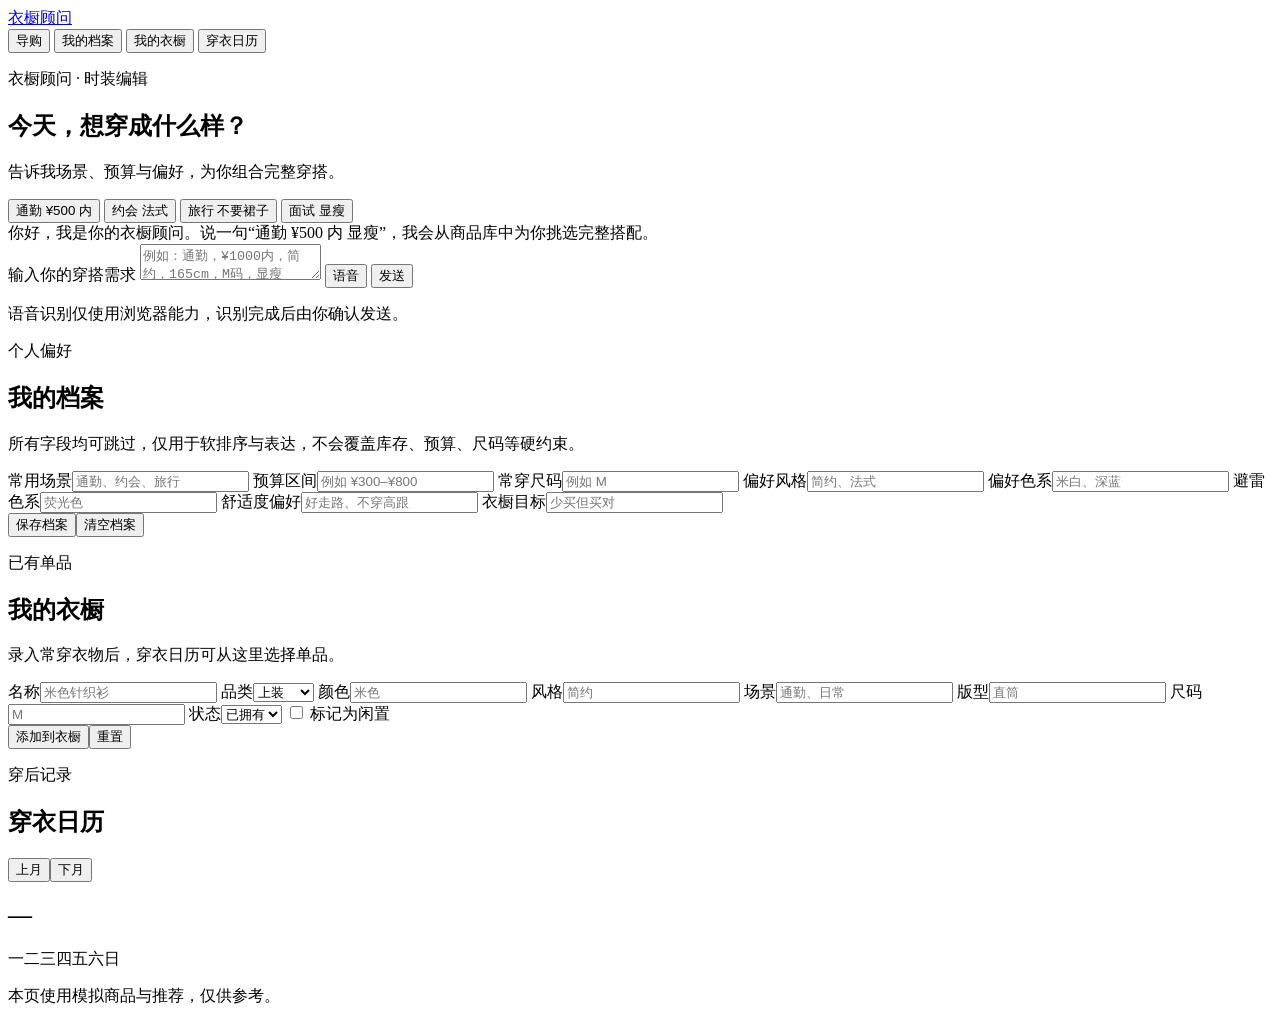
==== agent-backend/app/static/index.html @ f17a9abb "feat: add recoverable wardrobe agent application" ====
<!doctype html>
<html lang="zh-CN">
<head>
  <meta charset="utf-8">
  <meta name="viewport" content="width=device-width,initial-scale=1">
  <meta name="theme-color" content="#D1BC48">
  <title>衣橱顾问</title>
  <link rel="stylesheet" href="/assets/app.css">
</head>
<body>
  <main class="app-shell">
    <header class="topbar">
      <a class="brand" href="#chat" aria-label="返回衣橱顾问首页">衣橱顾问</a>
      <nav aria-label="主导航">
        <button data-view="chat" class="nav-item is-active">导购</button>
        <button data-view="profile" class="nav-item">我的档案</button>
        <button data-view="wardrobe" class="nav-item">我的衣橱</button>
        <button data-view="calendar" class="nav-item">穿衣日历</button>
      </nav>
    </header>

    <section id="chat" class="view is-active" aria-labelledby="chat-title">
      <div class="hero">
        <p class="eyebrow">衣橱顾问 · 时装编辑</p>
        <h1 id="chat-title">今天，想穿成什么样？</h1>
        <p>告诉我场景、预算与偏好，为你组合完整穿搭。</p>
      </div>
      <div class="quick-actions" aria-label="快速选择">
        <button data-prompt="通勤，¥500内，简约">通勤 ¥500 内</button>
        <button data-prompt="约会，¥800内，法式">约会 法式</button>
        <button data-prompt="旅行，¥1000内，休闲，不要裙子">旅行 不要裙子</button>
        <button data-prompt="面试，¥1000内，简约，显瘦">面试 显瘦</button>
      </div>
      <section class="panel chat-panel" aria-live="polite">
        <div id="chat-log" class="chat-log">
          <article class="message assistant">你好，我是你的衣橱顾问。说一句“通勤 ¥500 内 显瘦”，我会从商品库中为你挑选完整搭配。</article>
        </div>
        <div class="composer">
          <label class="sr-only" for="chat-input">输入你的穿搭需求</label>
          <textarea id="chat-input" rows="2" placeholder="例如：通勤，¥1000内，简约，165cm，M码，显瘦"></textarea>
          <button id="voice-button" class="voice" type="button" aria-label="语音输入">语音</button>
          <button id="send-button" class="primary" type="button">发送</button>
        </div>
        <p id="voice-status" class="hint" aria-live="polite">语音识别仅使用浏览器能力，识别完成后由你确认发送。</p>
      </section>
      <section id="recommendations" class="recommendations" aria-live="polite"></section>
    </section>

    <section id="profile" class="view" aria-labelledby="profile-title">
      <div class="section-heading"><p class="eyebrow">个人偏好</p><h1 id="profile-title">我的档案</h1><p>所有字段均可跳过，仅用于软排序与表达，不会覆盖库存、预算、尺码等硬约束。</p></div>
      <form id="profile-form" class="panel form-grid">
        <label>常用场景<input name="common_scenarios" placeholder="通勤、约会、旅行"></label>
        <label>预算区间<input name="budget_range" placeholder="例如 ¥300–¥800"></label>
        <label>常穿尺码<input name="usual_size" placeholder="例如 M"></label>
        <label>偏好风格<input name="preferred_styles" placeholder="简约、法式"></label>
        <label>偏好色系<input name="preferred_colors" placeholder="米白、深蓝"></label>
        <label>避雷色系<input name="avoided_colors" placeholder="荧光色"></label>
        <label>舒适度偏好<input name="comfort_preferences" placeholder="好走路、不穿高跟"></label>
        <label>衣橱目标<input name="wardrobe_goal" placeholder="少买但买对"></label>
        <div class="form-actions"><button class="primary">保存档案</button><button type="button" id="clear-profile" class="secondary">清空档案</button></div>
      </form>
    </section>

    <section id="wardrobe" class="view" aria-labelledby="wardrobe-title">
      <div class="section-heading"><p class="eyebrow">已有单品</p><h1 id="wardrobe-title">我的衣橱</h1><p>录入常穿衣物后，穿衣日历可从这里选择单品。</p></div>
      <form id="wardrobe-form" class="panel form-grid compact">
        <label>名称<input name="name" required placeholder="米色针织衫"></label>
        <label>品类<select name="category"><option>上装</option><option>裤装</option><option>半身裙</option><option>连衣裙</option><option>鞋履</option><option>配饰</option></select></label>
        <label>颜色<input name="color" placeholder="米色"></label>
        <label>风格<input name="styles" placeholder="简约"></label>
        <label>场景<input name="scenarios" placeholder="通勤、日常"></label>
        <label>版型<input name="fit" placeholder="直筒"></label>
        <label>尺码<input name="size" placeholder="M"></label>
        <label>状态<select name="ownership_status"><option>已拥有</option><option>待购入</option></select></label>
        <label class="checkbox"><input type="checkbox" name="idle"> 标记为闲置</label>
        <div class="form-actions"><button class="primary">添加到衣橱</button><button type="reset" class="secondary">重置</button></div>
      </form>
      <div id="wardrobe-list" class="card-grid" aria-live="polite"></div>
    </section>

    <section id="calendar" class="view" aria-labelledby="calendar-title">
      <div class="section-heading calendar-head"><div><p class="eyebrow">穿后记录</p><h1 id="calendar-title">穿衣日历</h1></div><div><button id="prev-month" class="secondary" type="button">上月</button><button id="next-month" class="secondary" type="button">下月</button></div></div>
      <section class="panel"><h2 id="month-label">—</h2><div class="weekdays" aria-hidden="true"><span>一</span><span>二</span><span>三</span><span>四</span><span>五</span><span>六</span><span>日</span></div><div id="calendar-grid" class="calendar-grid"></div></section>
      <section id="calendar-summary" class="summary-grid" aria-live="polite"></section>
      <dialog id="entry-dialog" class="entry-dialog">
        <form id="calendar-form" method="dialog" class="form-grid compact">
          <div class="dialog-head"><h2 id="entry-date-label">记录穿搭</h2><button id="close-dialog" type="button" class="secondary">关闭</button></div>
          <input type="hidden" name="wear_date">
          <fieldset><legend>选择衣橱单品</legend><div id="calendar-wardrobe-options" class="check-grid"></div></fieldset>
          <label>穿搭名称<input name="outfit_title" placeholder="今日通勤"></label>
          <label>场景<input name="scene" placeholder="通勤"></label>
          <label>天气感受<input name="weather_feeling" placeholder="微凉"></label>
          <label>舒适度<select name="comfort_rating"><option value="">未记录</option><option value="1">1</option><option value="2">2</option><option value="3">3</option><option value="4">4</option><option value="5">5</option></select></label>
          <label>满意度<select name="satisfaction_rating"><option value="">未记录</option><option value="1">1</option><option value="2">2</option><option value="3">3</option><option value="4">4</option><option value="5">5</option></select></label>
          <label class="wide">备注<textarea name="note" rows="3" placeholder="例如：鞋子走路有点累"></textarea></label>
          <div class="form-actions"><button class="primary">保存记录</button><button id="delete-entry" type="button" class="danger">删除记录</button></div>
        </form>
      </dialog>
    </section>
    <p id="notice" class="notice" aria-live="polite"></p>
    <footer>本页使用模拟商品与推荐，仅供参考。</footer>
  </main>
  <script src="/assets/app.js" defer></script>
</body>
</html>
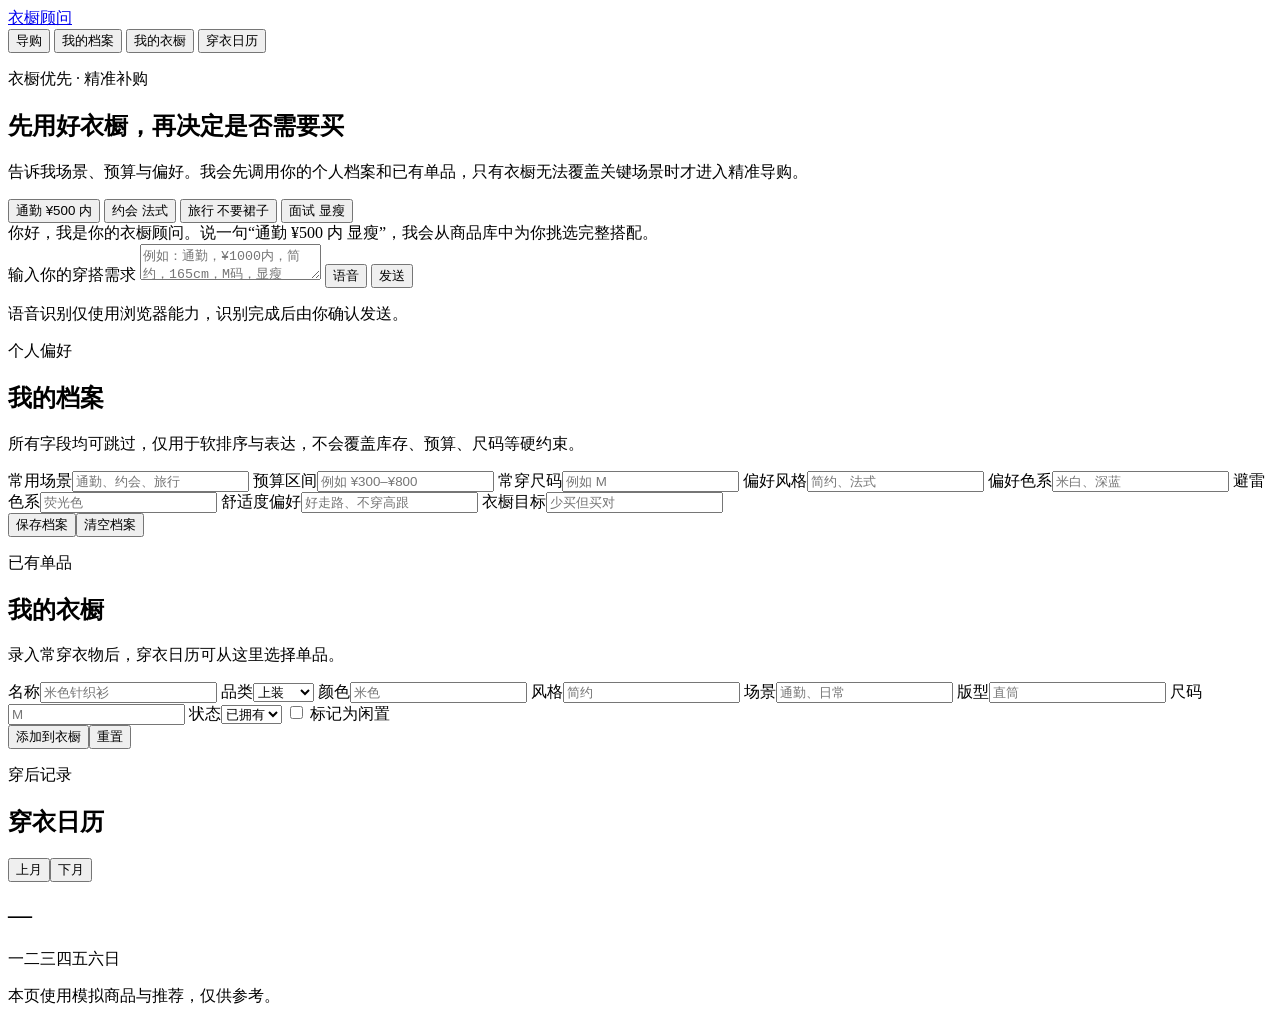
==== commit 2f5b5b70: "feat: prioritize personal wardrobe before shopping" ====
--- a/agent-backend/app/static/index.html
+++ b/agent-backend/app/static/index.html
@@ -21,9 +21,9 @@
 
     <section id="chat" class="view is-active" aria-labelledby="chat-title">
       <div class="hero">
-        <p class="eyebrow">衣橱顾问 · 时装编辑</p>
-        <h1 id="chat-title">今天，想穿成什么样？</h1>
-        <p>告诉我场景、预算与偏好，为你组合完整穿搭。</p>
+        <p class="eyebrow">衣橱优先 · 精准补购</p>
+        <h1 id="chat-title">先用好衣橱，再决定是否需要买</h1>
+        <p>告诉我场景、预算与偏好。我会先调用你的个人档案和已有单品，只有衣橱无法覆盖关键场景时才进入精准导购。</p>
       </div>
       <div class="quick-actions" aria-label="快速选择">
         <button data-prompt="通勤，¥500内，简约">通勤 ¥500 内</button>
@@ -31,6 +31,7 @@
         <button data-prompt="旅行，¥1000内，休闲，不要裙子">旅行 不要裙子</button>
         <button data-prompt="面试，¥1000内，简约，显瘦">面试 显瘦</button>
       </div>
+      <section id="wardrobe-context" class="wardrobe-context" aria-live="polite" aria-label="本次衣橱数据调用状态"></section>
       <section class="panel chat-panel" aria-live="polite">
         <div id="chat-log" class="chat-log">
           <article class="message assistant">你好，我是你的衣橱顾问。说一句“通勤 ¥500 内 显瘦”，我会从商品库中为你挑选完整搭配。</article>
